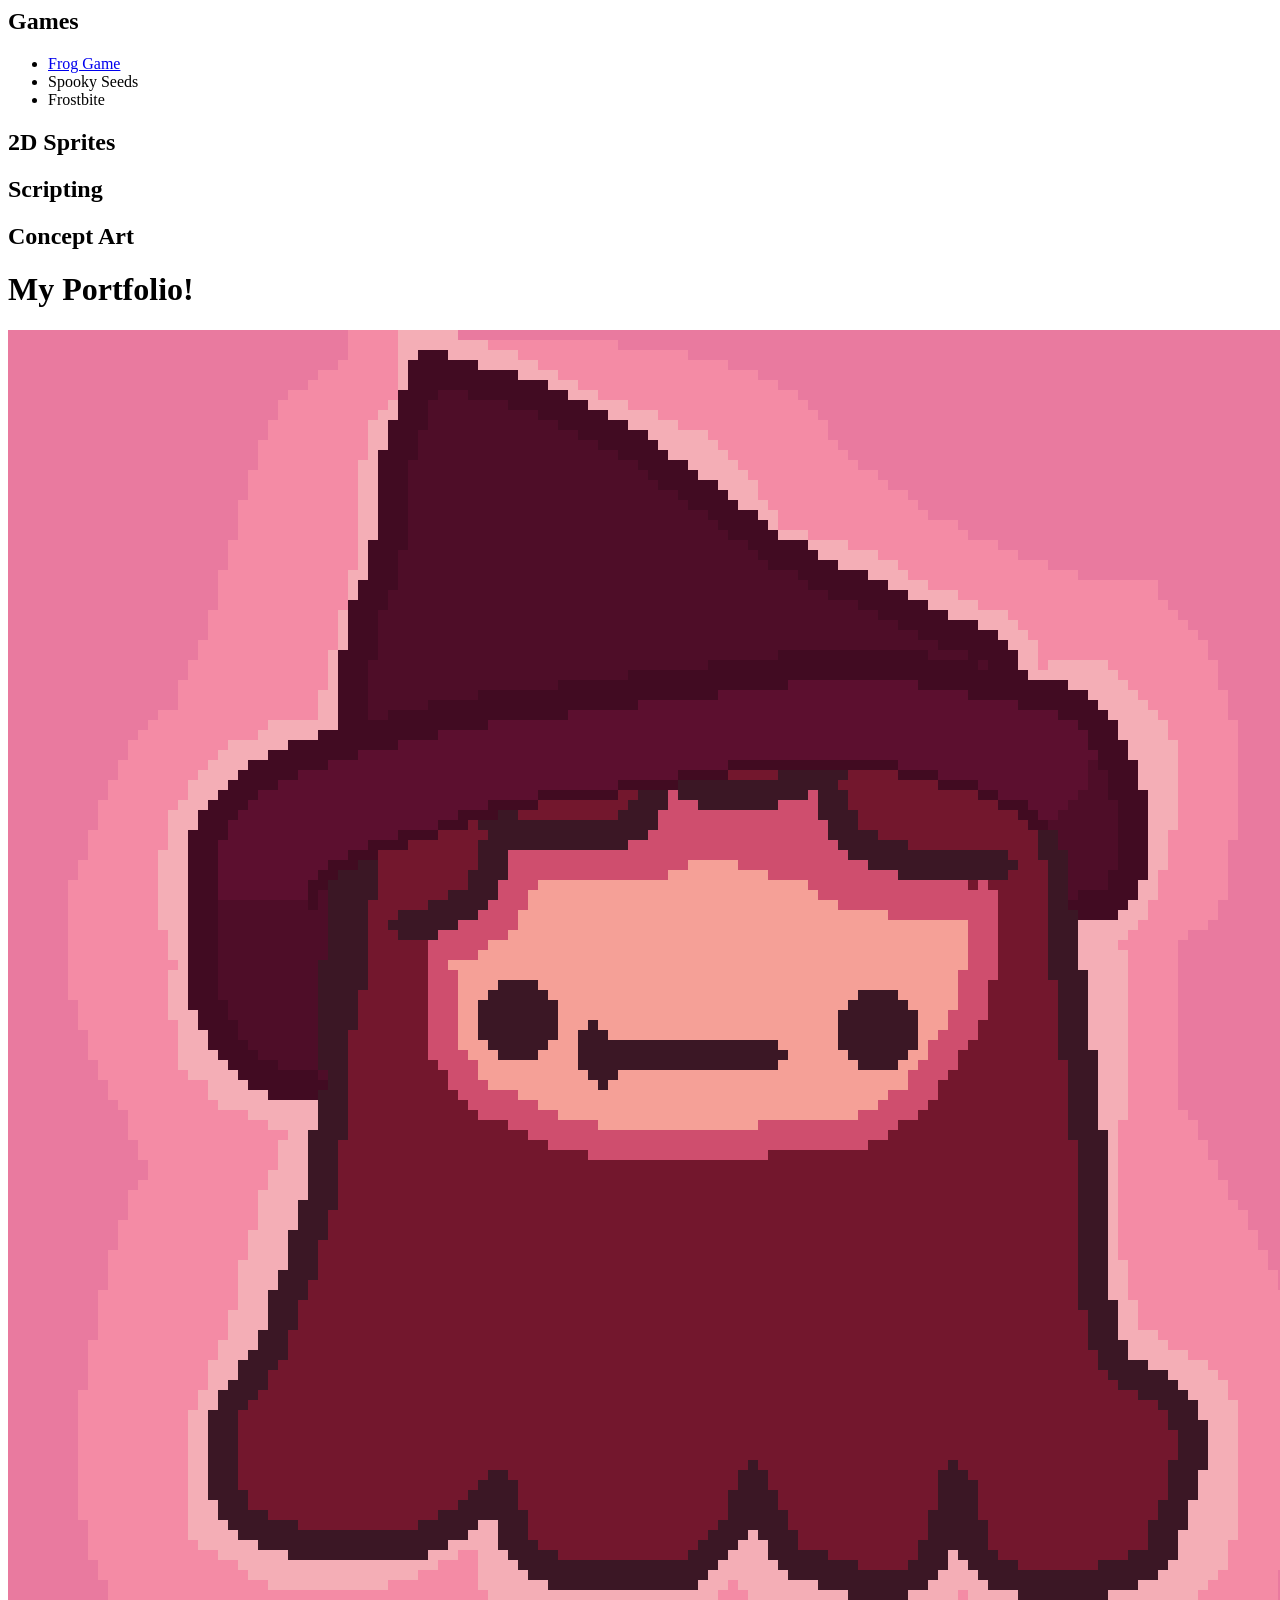
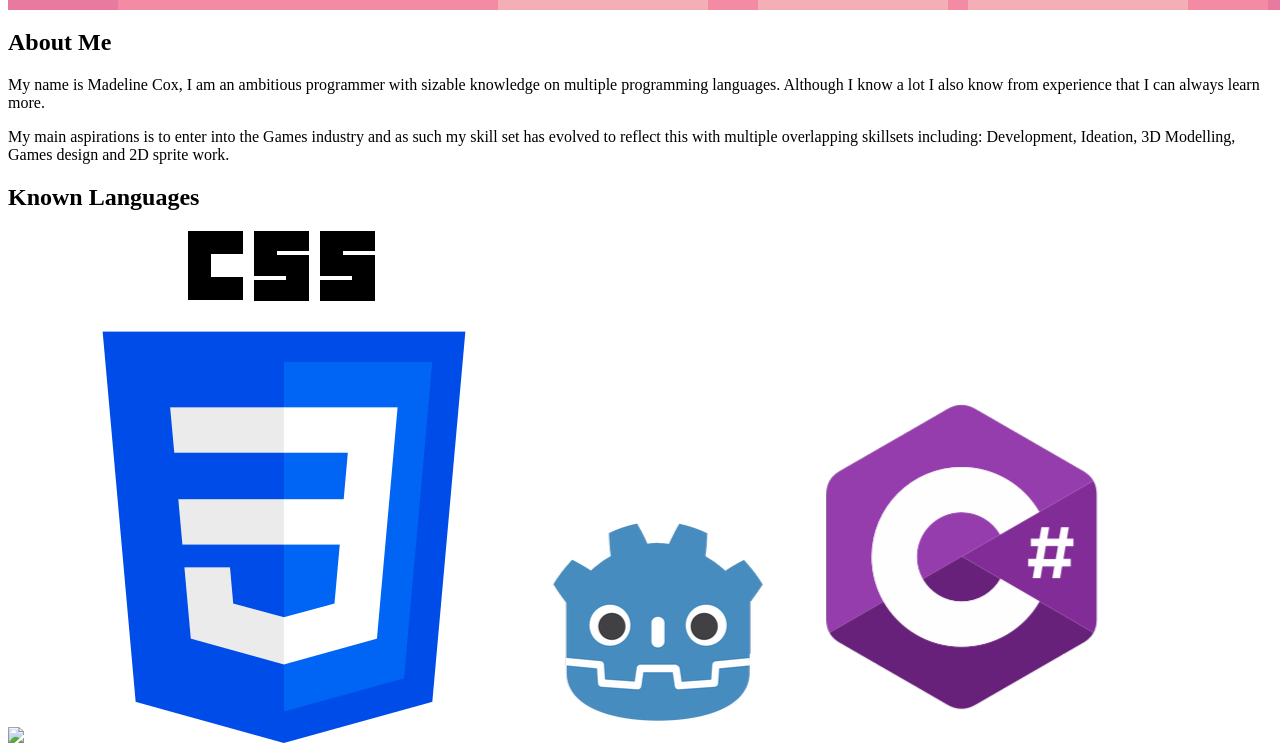
==== Portfolio/Main.html @ d6ae14bc "s" ====
<!DOCYPE html>
<html>
 <head>
  <link rel="stylesheet" href="Styles.css">
 </head>
 <body>
  <section class="taskbar">
    <div class="menu">
      <div class="menuparent">
        <h2 class="menuitem">Games </h2> 
	<ul class="dropdown">
	  <li><a href="2D-Sprites.html">Frog Game </a></li>
	  <li><a>Spooky Seeds </a></li>
	  <li><a>Frostbite </a></li>
	</ul>
      </div>
      <div class="menuparent"> 
        <h2 class="menuitem">2D Sprites</h2> 
      </div>
      <div class="menuparent"> 
	<h2 class="menuitem">Scripting </h2>
      </div>
      <div class="menuparent"> 
	<h2 class="menuitem">Concept Art </h2>
      </div>
    </div>
  </section>
  <h1>My Portfolio! </h1>
  <section>
    <div class="gallery">
      <div class="profile-photo">
	<img src="Pics/pfp.png">
      </div>
      <div class="about-box">
	<h2>About Me </h2>
	<p>My name is Madeline Cox, I am an ambitious programmer with sizable knowledge on multiple programming languages. Although I know a lot I also know from experience that I can always learn more.  </p>
	<p>My main aspirations is to enter into the Games industry and as such my skill set has evolved to reflect this with multiple overlapping skillsets including: Development, Ideation, 3D Modelling, Games design and 2D sprite work. </p>
      </div>
    </div> 
  </section>
  <section> 
    <div>
      <h2 class="gallery-head">Known Languages </h2>
      <div class="language-gallery">
	<img class="html" src="Pics/WebDevImghtml.png">
	<img class="css" src="Pics/WebDevImgCSS.png">
	<img class="godot" src="Pics/godot.png">
	<img class="csharp" src="Pics/Csharp_Logo.png">
      </div>
    <div>
  </section>
  
 </body>
</html>
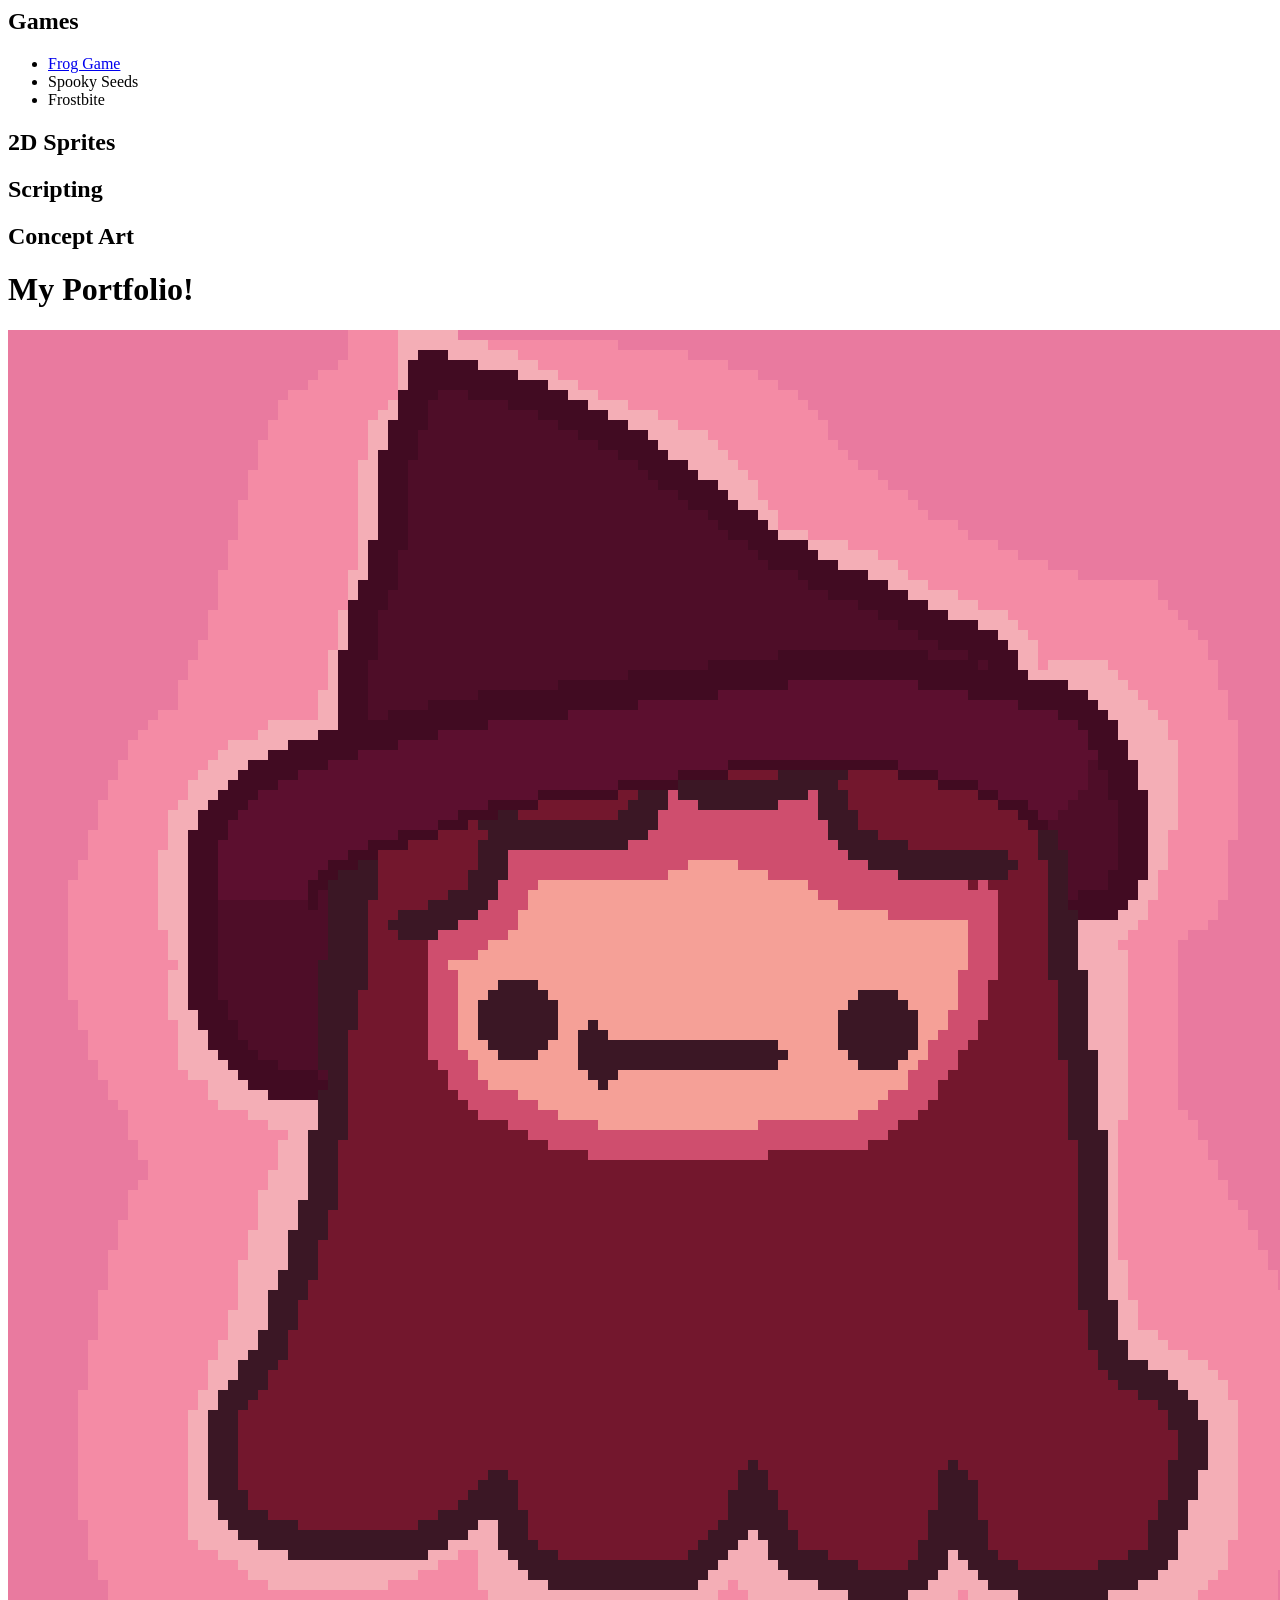
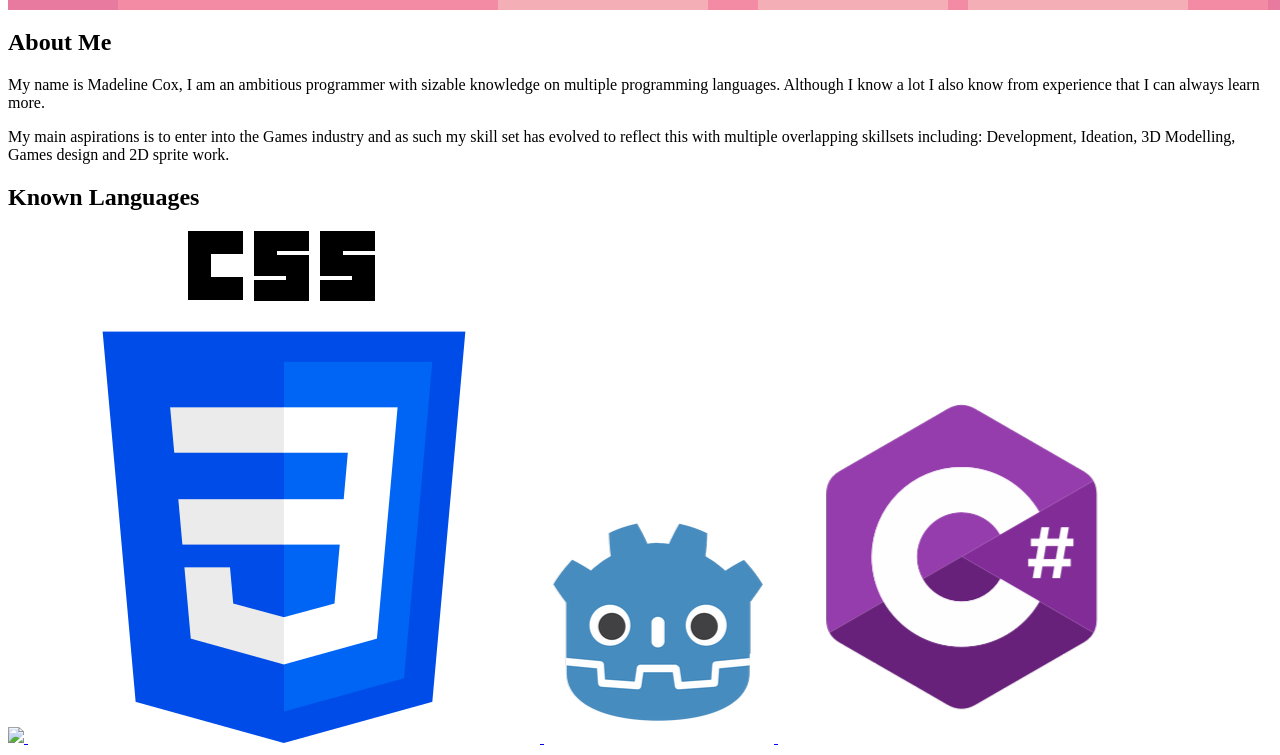
==== commit 3343223e: "a" ====
--- a/Portfolio/Main.html
+++ b/Portfolio/Main.html
@@ -42,10 +42,18 @@
     <div>
       <h2 class="gallery-head">Known Languages </h2>
       <div class="language-gallery">
-	<img class="html" src="Pics/WebDevImghtml.png">
-	<img class="css" src="Pics/WebDevImgCSS.png">
-	<img class="godot" src="Pics/godot.png">
-	<img class="csharp" src="Pics/Csharp_Logo.png">
+	<a href ="2D-Sprites.html">
+	  <img class="html" src="Pics/WebDevImghtml.png">
+	</a>
+	<a href ="2D-Sprites.html">
+	  <img class="css" src="Pics/WebDevImgCSS.png">
+	</a>
+	<a href ="2D-Sprites.html">
+	  <img class="godot" src="Pics/godot.png">
+	</a>
+	<a href ="2D-Sprites.html">
+	  <img class="csharp" src="Pics/Csharp_Logo.png">
+	</a>
       </div>
     <div>
   </section>
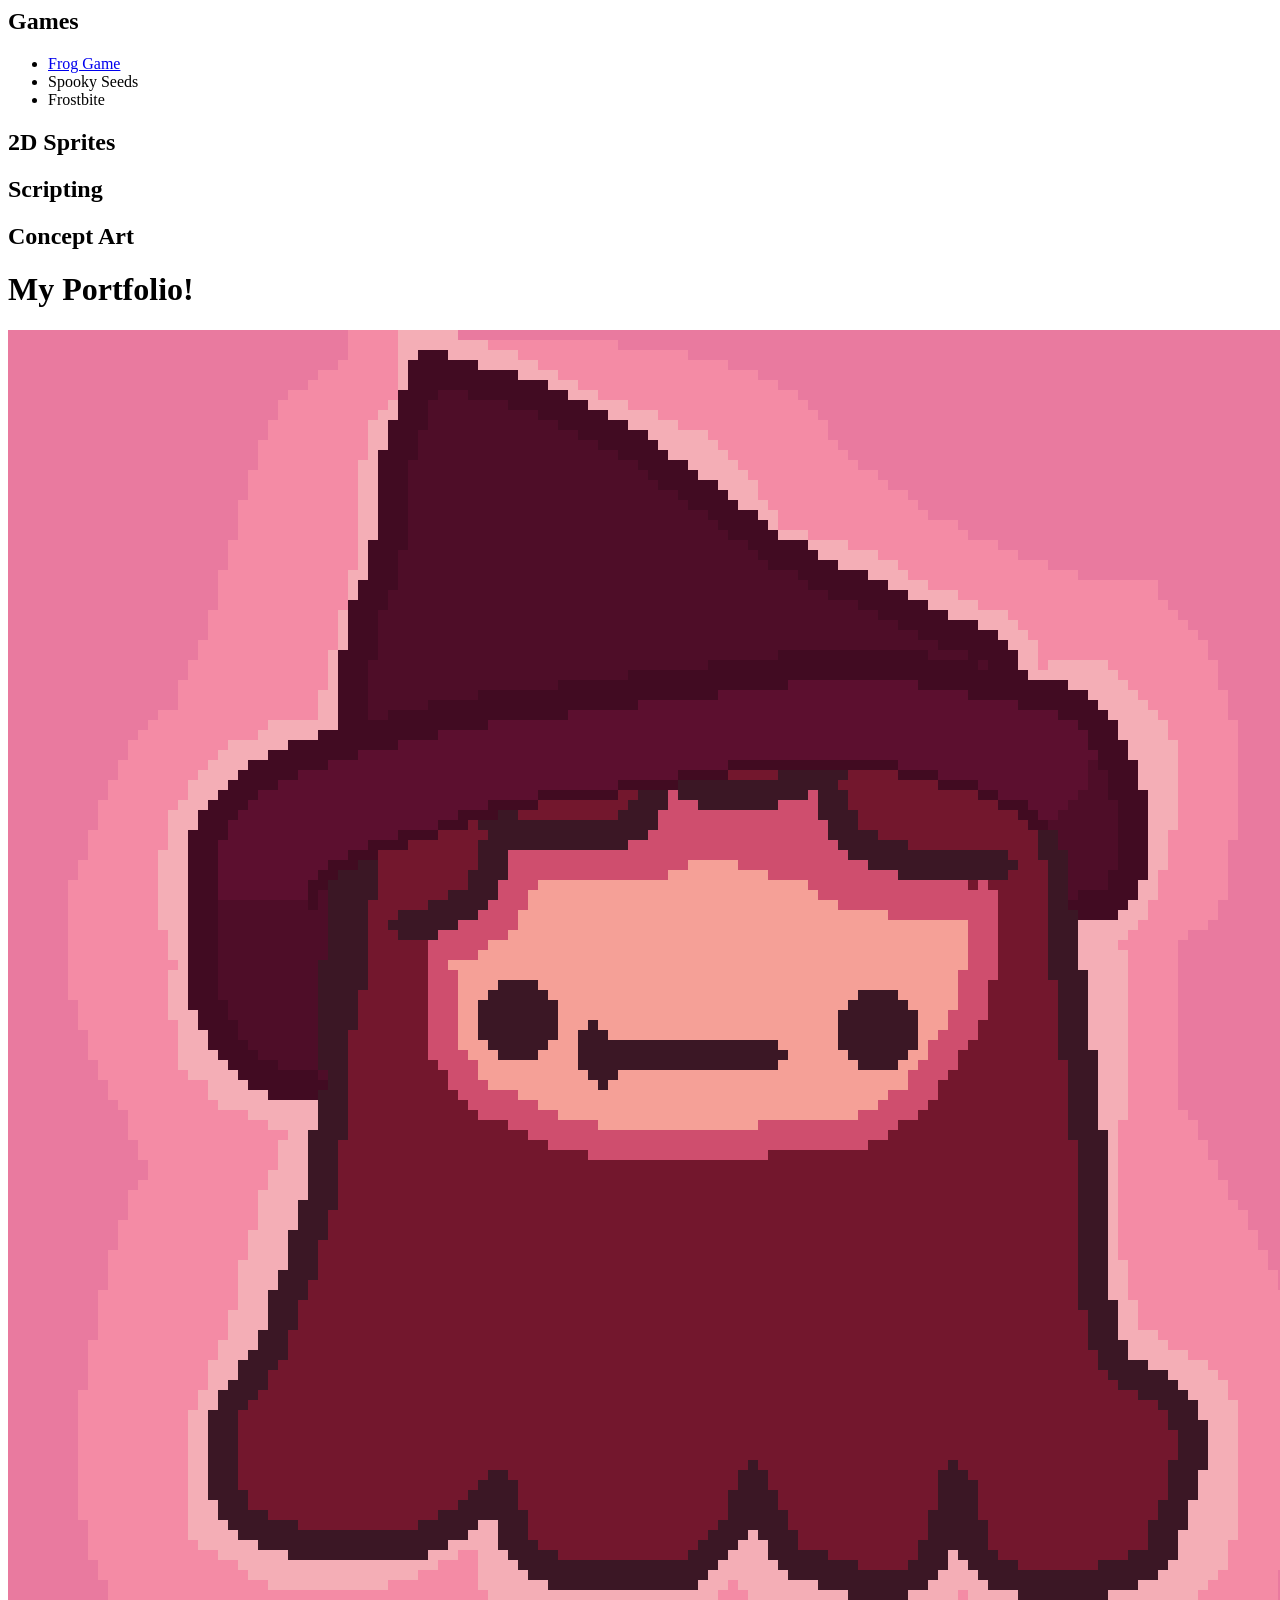
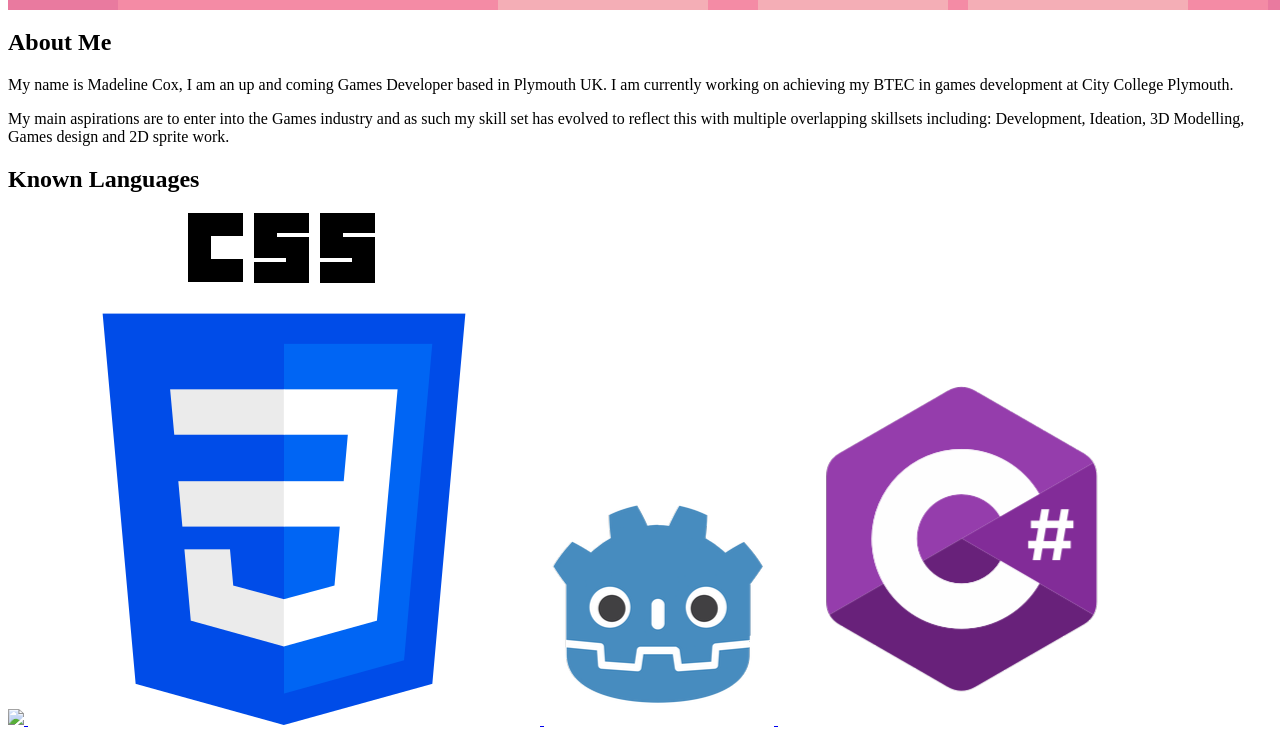
==== commit f0c06e95: "s" ====
--- a/Portfolio/Main.html
+++ b/Portfolio/Main.html
@@ -33,8 +33,8 @@
       </div>
       <div class="about-box">
 	<h2>About Me </h2>
-	<p>My name is Madeline Cox, I am an ambitious programmer with sizable knowledge on multiple programming languages. Although I know a lot I also know from experience that I can always learn more.  </p>
-	<p>My main aspirations is to enter into the Games industry and as such my skill set has evolved to reflect this with multiple overlapping skillsets including: Development, Ideation, 3D Modelling, Games design and 2D sprite work. </p>
+	<p>My name is Madeline Cox, I am an up and coming Games Developer based in Plymouth UK. I am currently working on achieving my BTEC in games development at City College Plymouth.  </p>
+	<p>My main aspirations are to enter into the Games industry and as such my skill set has evolved to reflect this with multiple overlapping skillsets including: Development, Ideation, 3D Modelling, Games design and 2D sprite work. </p>
       </div>
     </div> 
   </section>
